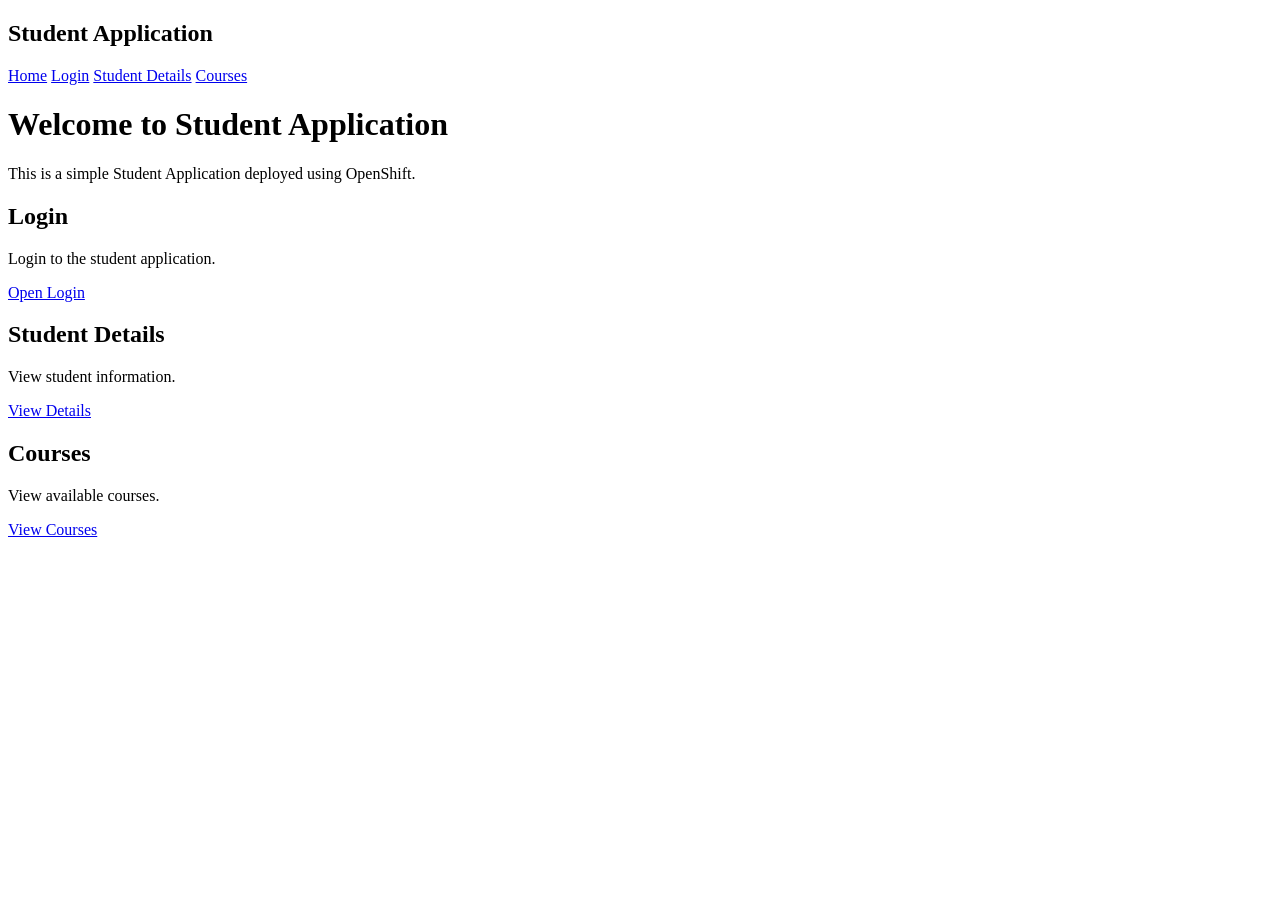
==== public/index.html @ 4d3f3736 "Create index.html" ====
<!DOCTYPE html>
<html>
<head>
    <title>Student Application</title>
    <link rel="stylesheet" href="style.css">
</head>

<body>

    <nav>
        <h2>Student Application</h2>

        <a href="index.html">Home</a>
        <a href="login.html">Login</a>
        <a href="students.html">Student Details</a>
        <a href="courses.html">Courses</a>
    </nav>

    <div class="container">

        <h1>Welcome to Student Application</h1>

        <p>
            This is a simple Student Application deployed using OpenShift.
        </p>

        <div class="cards">

            <div class="card">
                <h2>Login</h2>
                <p>Login to the student application.</p>
                <a href="login.html">Open Login</a>
            </div>

            <div class="card">
                <h2>Student Details</h2>
                <p>View student information.</p>
                <a href="students.html">View Details</a>
            </div>

            <div class="card">
                <h2>Courses</h2>
                <p>View available courses.</p>
                <a href="courses.html">View Courses</a>
            </div>

        </div>

    </div>

</body>
</html>
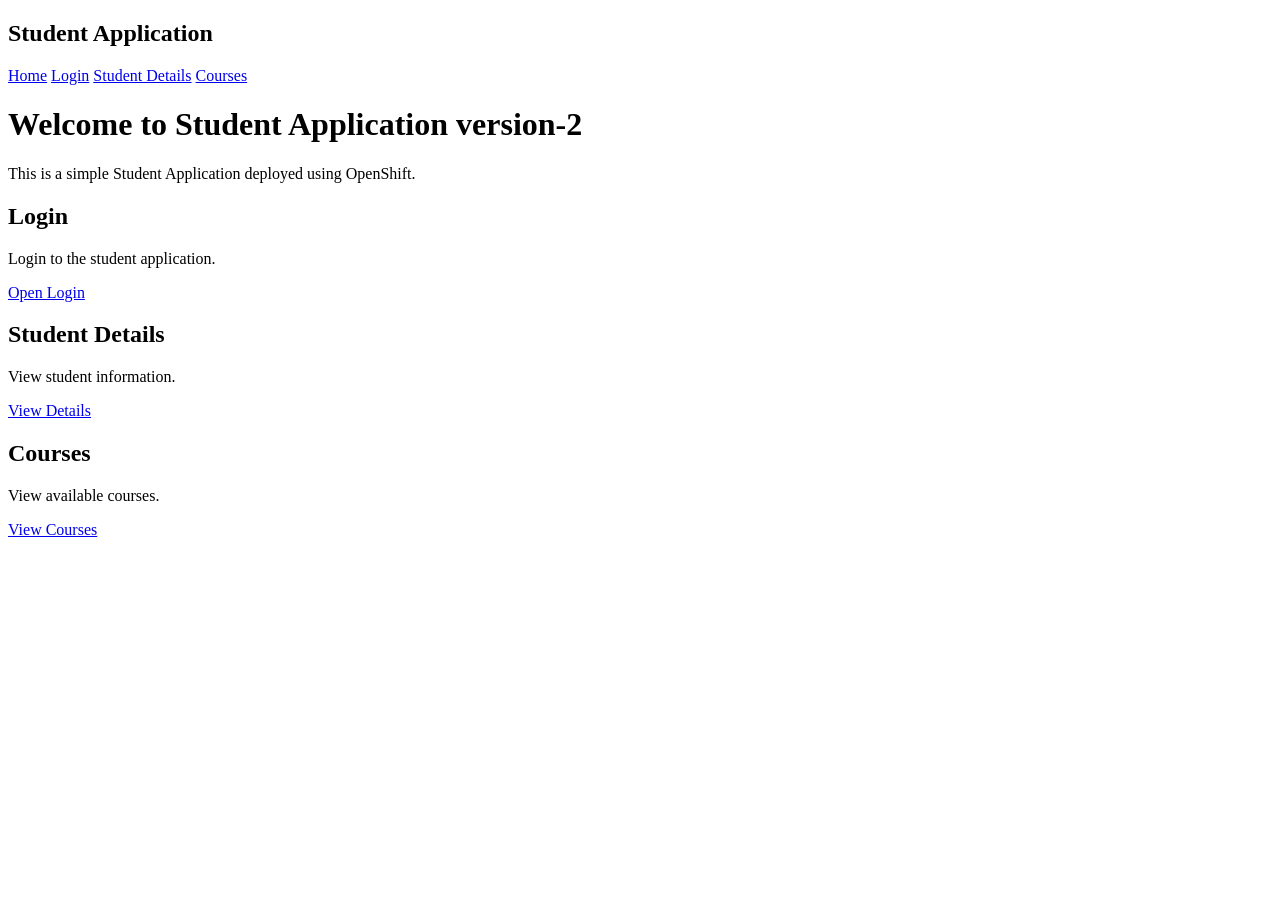
==== commit 622eda7e: "Update index.html" ====
--- a/public/index.html
+++ b/public/index.html
@@ -18,7 +18,7 @@
 
     <div class="container">
 
-        <h1>Welcome to Student Application</h1>
+        <h1>Welcome to Student Application version-2</h1>
 
         <p>
             This is a simple Student Application deployed using OpenShift.
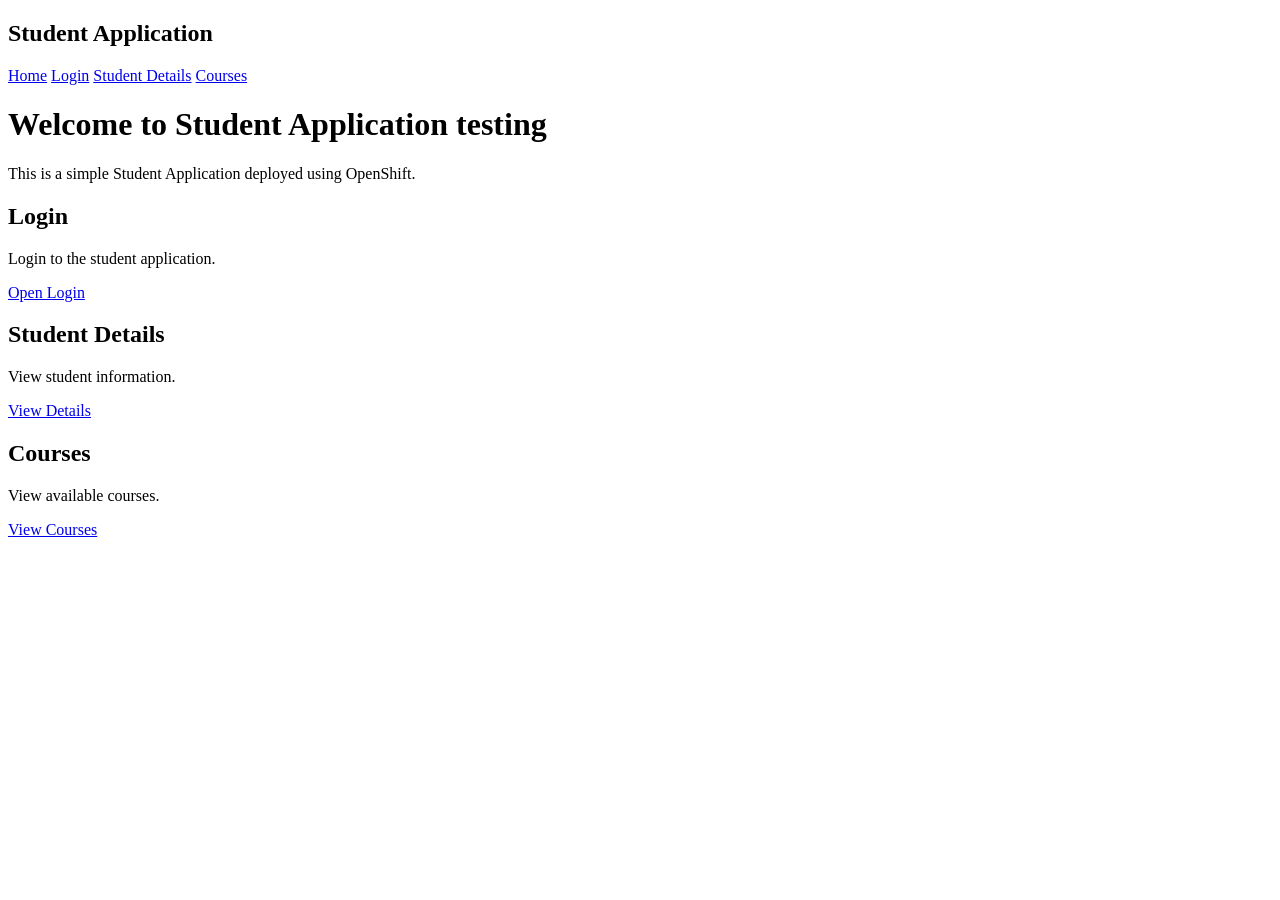
==== commit 5a8bdfac: "Update welcome message in index.html" ====
--- a/public/index.html
+++ b/public/index.html
@@ -18,7 +18,7 @@
 
     <div class="container">
 
-        <h1>Welcome to Student Application version-2</h1>
+        <h1>Welcome to Student Application testing</h1>
 
         <p>
             This is a simple Student Application deployed using OpenShift.
